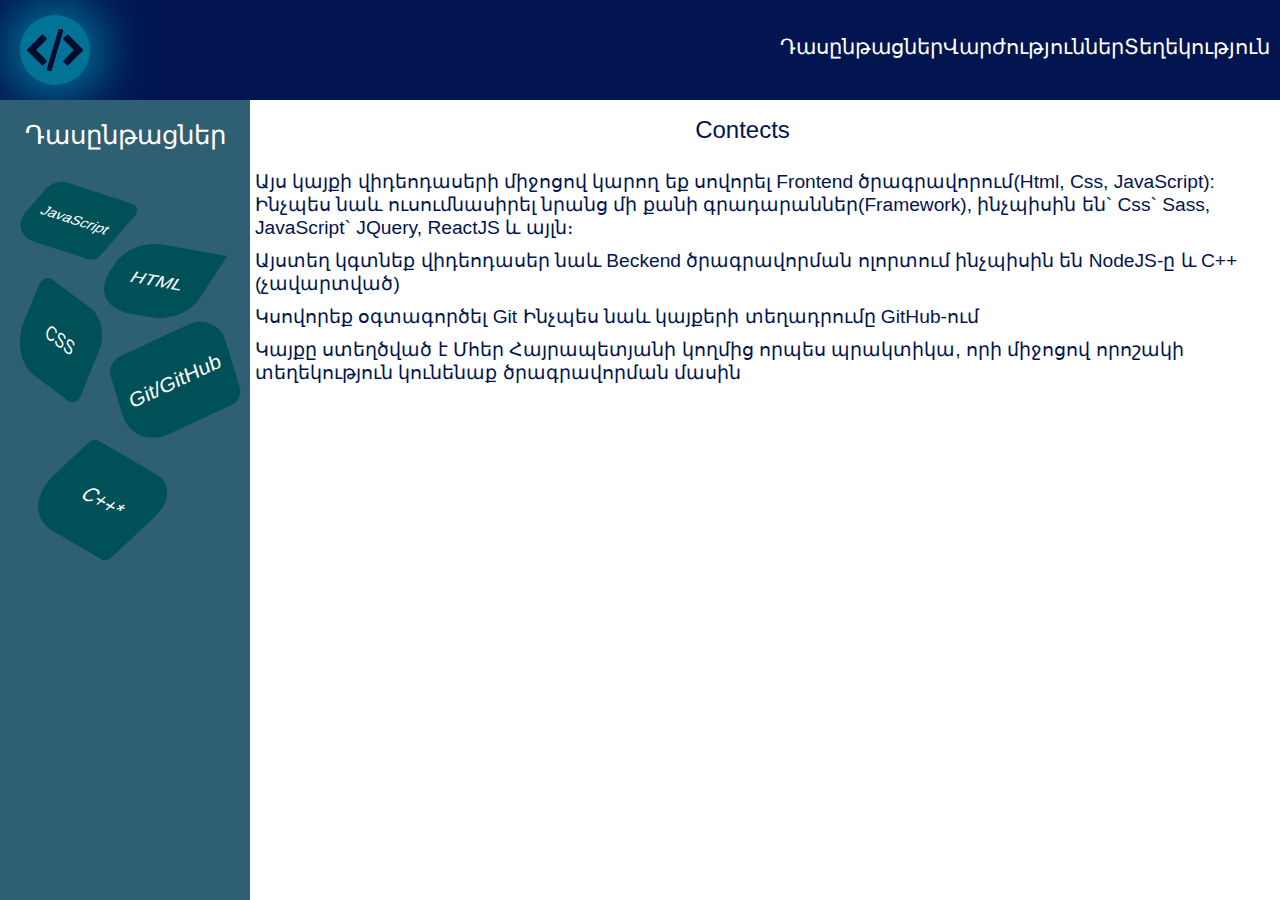
==== Contects/contects.html @ 7872eee4 "Contects Page + Media" ====
<!DOCTYPE html>
<html lang="en">
  <head>
    <meta charset="UTF-8" />
    <meta http-equiv="X-UA-Compatible" content="IE=edge" />
    <meta name="viewport" content="width=device-width, initial-scale=1.0" />
    <title>Document</title>
    <link rel="stylesheet" href="contects.css" />
    <link rel="stylesheet" href="contectsMedia.css" />
  </head>
  <body>
    <header>
      <div class="logo">
        <a href="../home.html"><img src="img/logo.png" alt="Logo Img" /></a>
      </div>
      <div onclick="burgerMenu()" class="burger">
        <img src="img/burgerMenu.svg" alt="burgerMenu" />
      </div>
      <div class="burgerBigBox">
        <div class="burgerSmallBox">
          <nav style="display: block" class="navOne">
            <ul style="flex-direction: column; height: 150px">
              <li class="learn">Դասընթացներ</li>
              <div style="margin-top: 0; margin-left: 275px" class="learnBox">
                <ul class="learnUl">
                  <li>HTML</li>
                  <li class="cssLearning">CSS</li>
                  <div style="margin-left: 212px" class="cssLearningBox">
                    <ul>
                      <li>Sass</li>
                    </ul>
                  </div>
                  <li class="cssLearning">JavaScript</li>
                  <div
                    style="
                      width: 120px;
                      margin-top: 25px;
                      margin-left: 252px;
                      height: 90px;
                      margin-top: 57px;
                    "
                    class="cssLearningBox"
                  >
                    <ul>
                      <li>NodeJS</li>
                      <li>ReactJS</li>
                      <li>JQuery</li>
                    </ul>
                  </div>
                  <li>Git/Github</li>
                  <li class="cPlPlLi">C++</li>
                </ul>
              </div>
              <li class="learn">Վարժություններ</li>
              <div
                style="margin-left: 293px; height: 35px; margin-top: 60px"
                class="learnBox"
                style="height: 35px; margin-top: 60px; margin-left: 120px"
              >
                <ul class="learnUl">
                  <li>JavaScript</li>
                </ul>
              </div>
              <li>Տեղեկություն</li>
            </ul>
          </nav>
          <div onclick="burgerMenu()" class="burgerMenuClose">
            <img src="img/burgerMenuClose.svg" alt="burgerMenu" />
          </div>
        </div>
      </div>
      <nav class="navOne">
        <ul>
          <li class="learn"><a href="Learning">Դասընթացներ</a></li>
          <div class="learnBox">
            <ul class="learnUl">
              <li>HTML</li>
              <li class="cssLearning">CSS</li>
              <div class="cssLearningBox">
                <ul>
                  <li>Sass</li>
                </ul>
              </div>
              <li class="cssLearning">JavaScript</li>
              <div
                style="
                  width: 120px;
                  margin-top: 25px;
                  margin-left: 251px;
                  height: 90px;
                  margin-top: 57px;
                "
                class="cssLearningBox"
              >
                <ul>
                  <li>NodeJS</li>
                  <li>ReactJS</li>
                  <li>JQuery</li>
                </ul>
              </div>
              <li>Git/Github</li>
              <li class="cPlPlLi">C++</li>
            </ul>
          </div>
          <li class="learn">
            <a href="Varjutyun/varjutyun.html">Վարժություններ</a>
          </li>
          <div
            style="margin-left: 170px; height: 35px; margin-top: 60px"
            class="learnBox"
            style="height: 35px; margin-top: 60px; margin-left: 120px"
          >
            <ul class="learnUl">
              <li>JavaScript</li>
            </ul>
          </div>
          <li><a href="#">Տեղեկություն</a></li>
        </ul>
      </nav>
    </header>

    <main>
      <nav class="navMain">
        <div class="navTitle">
          <p>Դասընթացներ</p>
        </div>
        <div class="learnBigBox">
          <div class="learnBigBoxJavaScript">
            <p>JavaScript</p>
          </div>
          <div class="learnBigBoxHTML">
            <p>HTML</p>
          </div>
          <div class="learnBigBoxCss">
            <p>CSS</p>
          </div>
          <div class="learnBigBoxGit">
            <p>Git/GitHub</p>
          </div>
          <div class="learnBigBoxCplpl">
            <p class="cPlPlLi">C++</p>
          </div>
        </div>
      </nav>

      <menu>
        <div class="menuTitle">
          <p>Contects</p>
        </div>

        <div class="menuContectsBigBox">
          <p>
            Այս կայքի վիդեոդասերի միջոցով կարող եք սովորել Frontend
            ծրագրավորում(Html, Css, JavaScript): Ինչպես նաև ուսումնասիրել նրանց
            մի քանի գրադարաններ(Framework), ինչպիսին են` Css` Sass, JavaScript`
            JQuery, ReactJS և այլն։
          </p>
          <p>
            Այստեղ կգտնեք վիդեոդասեր նաև Beckend ծրագրավորման ոլորտում ինչպիսին
            են NodeJS-ը և C++(չավարտված)
          </p>
          <p>
            Կսովորեք օգտագործել Git Ինչպես նաև կայքերի տեղադրումը GitHub-ում
          </p>
          <p>
            Կայքը ստեղծված է Մհեր Հայրապետյանի կողմից որպես պրակտիկա, որի
            միջոցով որոշակի տեղեկություն կունենաք ծրագրավորման մասին
          </p>
        </div>
      </menu>
    </main>

    <script src="contects.js"></script>
  </body>
</html>
---- Contects/contects.css ----
* {
  padding: 0;
  margin: 0;
  box-sizing: border-box;
  font-family: Arial, Helvetica, sans-serif;
}

a {
  color: white;
  text-decoration: none;
}

/* Header */

header {
  width: 100%;
  height: 100px;
  display: flex;
  justify-content: space-between;
  align-items: center;
  padding: 0 20px;
  background-color: #021550;
}

.logo {
  width: 70px;
  height: 70px;
  background-color: aqua;
  opacity: 0.4;
  padding: 7px;
  -webkit-box-shadow: 0px 0px 50px 15px aqua;
  box-shadow: 0px 0px 50px 15px aqua;
  border-radius: 100%;
  cursor: pointer;
}

.logo img {
  width: 100%;
  height: 100%;
  object-fit: cover;
}

.navOne {
  width: 500px;
  height: 100%;
  padding: 0 20px;
}

.navOne ul {
  width: 100%;
  display: flex;
  justify-content: space-between;
  align-items: center;
  color: white;
  font-size: 1.3em;
  text-decoration: none;
  list-style: none;
  margin-top: 35px;
}

.learnBox {
  position: absolute;
  margin-top: 175px;
  width: 130px;
  height: 150px;
  background-color: rgb(173, 209, 223);
  border-radius: 15px;
  display: none;
  margin-left: 10px;
}

.navOne > ul li {
  cursor: pointer;
}

.navOne > ul li:hover {
  color: #471af0;
}

.learn:hover + .learnBox {
  display: block;
}

.learnBox:hover {
  display: block;
}

.learnUl {
  width: 100%;
  height: 100%;
  display: flex;
  flex-direction: column;
  position: relative;
  top: -35px;
  padding: 5px 0;
}

.learnUl li {
  cursor: pointer;
  font-size: 0.7em;
  color: black;
}

.cssLearning {
  width: 100%;
  text-align: center;
}

.cssLearningBox {
  position: absolute;
  width: 80px;
  height: 30px;
  margin-left: 211px;
  margin-top: 27px;
  display: none;
  background-color: rgb(173, 209, 223);
  color: white;
  border-radius: 10px;
}

.cssLearningBox ul li {
  margin-left: 10px;
  font-size: 0.6em;
  cursor: pointer;
  margin-top: -37px;
  margin-left: 0;
}

.cssLearning:hover + .cssLearningBox {
  display: flex;
}

.cssLearningBox:hover {
  display: flex;
}

.cssLearningBox ul {
  display: flex;
  flex-direction: column;
  padding: 5px 0;
  justify-content: space-between;
}

.burger {
  width: 60px;
  height: 60px;
  position: absolute;
  top: 20px;
  right: 30px;
  display: none;
  cursor: pointer;
}

.burger img {
  width: 100%;
}

.burgerBigBox {
  width: 100%;
  height: 40vh;
  background-color: rgb(0, 0, 5);
  position: absolute;
  top: -100vh;
  left: 0;
  animation: animOne 1s;
  animation-direction: alternate;
  animation-iteration-count: 0;
  animation-timing-function: ease-in;
  animation-fill-mode: forwards;
}

@keyframes animOne {
  0% {
    top: -100vh;
  }
  100% {
    top: 0vh;
  }
}

.burgerSmallBox {
  width: 100%;
  height: 100vh;
  background-color: rgb(0, 0, 48);
  opacity: 0.7;
  display: flex;
  justify-content: flex-start;
  align-items: center;
}

.burgerSmallBox nav {
  margin-left: -120px;
}

.cPlPlLi::after {
  content: "*";
  position: absolute;
}

.burgerMenuClose {
  width: 35px;
  height: 35px;
  position: absolute;
  top: 20px;
  right: 20px;
  cursor: pointer;
}

.burgerMenuClose img {
  width: 100%;
}

/* Header Close */

/* Navigetion */

.navMain {
  width: 250px;
  height: 100vh;
  background-color: rgb(47, 95, 114);
  position: fixed;
}

.navTitle {
  width: 100%;
  height: 70px;
  display: flex;
  justify-content: center;
  align-items: center;
  font-size: 1.6em;
  color: white;
}

/* Navigetion Close */

/* Learning Big Box */

.learnBigBoxJavaScript,
.learnBigBoxHTML,
.learnBigBoxCss,
.learnBigBoxGit,
.learnBigBoxCplpl {
  color: rgb(255, 255, 255);
  background-color: rgb(0, 81, 87);
  font-size: 1.1em;
  display: flex;
  justify-content: center;
  align-items: center;
  cursor: pointer;
  width: 90px;
  height: 80px;
}

.learnBigBoxJavaScript {
  width: 130px;
  height: 100px;
  -moz-transform: scale(0.7) rotate(27deg) skew(-14deg, -9deg);
  -webkit-transform: scale(0.7) rotate(27deg) skew(-14deg, -9deg);
  -o-transform: scale(0.7) rotate(27deg) skew(-14deg, -9deg);
  -ms-transform: scale(0.7) rotate(27deg) skew(-14deg, -9deg);
  transform: scale(0.7) rotate(27deg) skew(-14deg, -9deg);
  margin-left: 10px;
  font-size: 1.3em;
  -webkit-border-radius: 19px 17px 10px 40px;
  -moz-border-radius: 19px 17px 10px 40px;
  border-radius: 19px 17px 10px 40px;
}

.learnBigBoxHTML {
  -moz-transform: rotate(33deg) translate(70px, -80px) skew(0deg, -23deg);
  -webkit-transform: rotate(33deg) translate(70px, -80px) skew(0deg, -23deg);
  -o-transform: rotate(33deg) translate(70px, -80px) skew(0deg, -23deg);
  -ms-transform: rotate(33deg) translate(70px, -80px) skew(0deg, -23deg);
  transform: rotate(33deg) translate(70px, -80px) skew(0deg, -23deg);
  margin-left: 10px;
  border-radius: 29px 0px 29px 40px;
}

.learnBigBoxCss {
  -moz-transform: scale(0.8) rotate(67deg) skew(45deg, -30deg);
  -webkit-transform: scale(0.8) rotate(67deg) skew(45deg, -30deg);
  -o-transform: scale(0.8) rotate(67deg) skew(45deg, -30deg);
  -ms-transform: scale(0.8) rotate(67deg) skew(45deg, -30deg);
  transform: scale(0.8) rotate(67deg) skew(45deg, -30deg);
  margin: -50px 15px;
  -webkit-border-radius: 12px 26px 11px 32px;
  -moz-border-radius: 12px 26px 11px 32px;
  border-radius: 12px 26px 11px 32px;
}

.learnBigBoxGit {
  width: 100px;
  margin: -50px 15px;
  border-radius: 12px 26px 11px 32px;
  -moz-transform: scale(1.1) translate(100px, 10px) skew(17deg, -25deg);
  -webkit-transform: scale(1.1) translate(100px, 10px) skew(17deg, -25deg);
  -o-transform: scale(1.1) translate(100px, 10px) skew(17deg, -25deg);
  -ms-transform: scale(1.1) translate(100px, 10px) skew(17deg, -25deg);
  transform: scale(1.1) translate(100px, 10px) skew(17deg, -25deg);
}

.learnBigBoxCplpl {
  width: 100px;
  -moz-transform: scale(0.9) skew(-47deg, 30deg);
  -webkit-transform: scale(0.9) skew(-47deg, 30deg);
  -o-transform: scale(0.9) skew(-47deg, 30deg);
  -ms-transform: scale(0.9) skew(-47deg, 30deg);
  transform: scale(0.9) skew(-47deg, 30deg);
  margin: 100px 50px;
  -webkit-border-radius: 5px 30px 5px 40px;
  -moz-border-radius: 5px 30px 5px 40px;
  border-radius: 5px 30px 5px 40px;
}

/* Learning Big Box Close */

/* Menu */

.menuTitle {
  padding-left: 255px;
  width: 100%;
  display: flex;
  justify-content: center;
  align-items: center;
  height: 60px;
  /* background-color: red; */
  font-size: 1.5em;
  color: #021550;
}

.menuTitle p {
  margin-left: -50px;
}

.menuContectsBigBox {
  width: 100%;
  padding-left: 255px;
  color: #021550;
  font-size: 1.2em;
}

.menuContectsBigBox p {
  margin-top: 10px;
}

/* Menu Close */
---- Contects/contectsMedia.css ----
/* Burger Menu */

@media only screen and (max-width: 700px) {
    .navOne {
        display: none;
    }

    .burger {
        display: block;
    }
}

/* Burger Menu Close */

/* Content Media */

@media only screen and (max-width: 700px) {
    .navMain {
        display: none;
    }
    .menuTitle, .menuContectsBigBox {
        padding-left: 10px;
    }
}

/* Content Media Close */
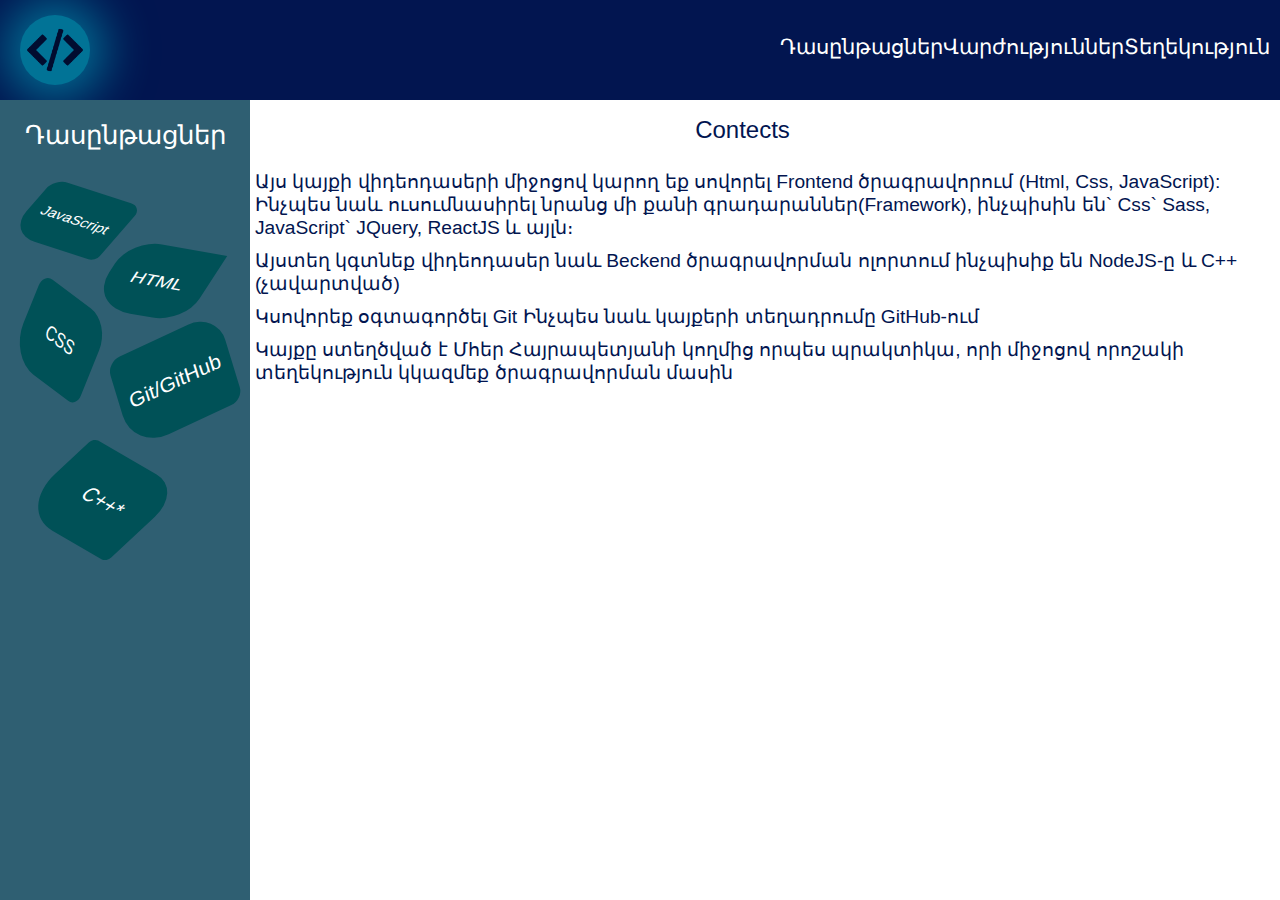
==== commit 0ba42d6a: "a-href" ====
--- a/Contects/contects.html
+++ b/Contects/contects.html
@@ -20,17 +20,17 @@
         <div class="burgerSmallBox">
           <nav style="display: block" class="navOne">
             <ul style="flex-direction: column; height: 150px">
-              <li class="learn">Դասընթացներ</li>
+              <li class="learn"><a href="../Learning/learning.html">Դասընթացներ</a></li>
               <div style="margin-top: 0; margin-left: 275px" class="learnBox">
                 <ul class="learnUl">
-                  <li>HTML</li>
-                  <li class="cssLearning">CSS</li>
+                  <li><a style="color: black;" href="../HtmlSov/htmlSov.html">HTML</a></li>
+              <li class="cssLearning"><a style="color: black;" href="../CssSov/cssSov.html">CSS</a></li>
                   <div style="margin-left: 212px" class="cssLearningBox">
                     <ul>
-                      <li>Sass</li>
+                      <li><a style="color: black;" href="../SassSov/sassSov.html">Sass</a></li>
                     </ul>
                   </div>
-                  <li class="cssLearning">JavaScript</li>
+                  <li class="cssLearning"><a style="color: black;" href="../JavaScriptSov/javaScriptSov.html">JavaScript</a></li>
                   <div
                     style="
                       width: 120px;
@@ -42,26 +42,26 @@
                     class="cssLearningBox"
                   >
                     <ul>
-                      <li>NodeJS</li>
-                      <li>ReactJS</li>
-                      <li>JQuery</li>
+                      <li><a style="color: black;" href="../NodeJSSov/nodeJSSOV.html">NodeJS</a></li>
+                  <li><a style="color: black;" href="../ReactJSSov/reactJSSov">ReactJS</a></li>
+                  <li><a style="color: black;" href="../JQuerySov/jQuerySov.html">JQuery</a></li>
                     </ul>
                   </div>
-                  <li>Git/Github</li>
-                  <li class="cPlPlLi">C++</li>
+                  <li><a style="color: black;" href="../GitGitHubSov/gitGitHubSov.html">Git/GitHub</a></li>
+              <li class="cPlPlLi"><a style="color: black;" href="../CPlPl/cPlPl.html">C++</a></li>
                 </ul>
               </div>
-              <li class="learn">Վարժություններ</li>
+              <li class="learn"><a href="../Varjutyun/varjutyun.html">Վարժություններ</a></li>
               <div
                 style="margin-left: 293px; height: 35px; margin-top: 60px"
                 class="learnBox"
                 style="height: 35px; margin-top: 60px; margin-left: 120px"
               >
                 <ul class="learnUl">
-                  <li>JavaScript</li>
+                  <li><a style="color: black;" href="../JavaScriptVarjSov/javaScriptVarjSov.html">JavaScript</a></li>
                 </ul>
               </div>
-              <li>Տեղեկություն</li>
+              <li><a href="../Contects/contects.html">Տեղեկություն</a></li>
             </ul>
           </nav>
           <div onclick="burgerMenu()" class="burgerMenuClose">
@@ -71,17 +71,17 @@
       </div>
       <nav class="navOne">
         <ul>
-          <li class="learn"><a href="Learning">Դասընթացներ</a></li>
+          <li class="learn"><a href="../Learning/learning.html">Դասընթացներ</a></li>
           <div class="learnBox">
             <ul class="learnUl">
-              <li>HTML</li>
-              <li class="cssLearning">CSS</li>
+              <li><a style="color: black;" href="../HtmlSov/htmlSov.html">HTML</a></li>
+              <li class="cssLearning"><a style="color: black;" href="../CssSov/cssSov.html">CSS</a></li>
               <div class="cssLearningBox">
                 <ul>
-                  <li>Sass</li>
+                  <li><a style="color: black;" href="../SassSov/sassSov.html">Sass</a></li>
                 </ul>
               </div>
-              <li class="cssLearning">JavaScript</li>
+              <li class="cssLearning"><a style="color: black;" href="../JavaScriptSov/javaScriptSov.html">JavaScript</a></li>
               <div
                 style="
                   width: 120px;
@@ -93,17 +93,17 @@
                 class="cssLearningBox"
               >
                 <ul>
-                  <li>NodeJS</li>
-                  <li>ReactJS</li>
-                  <li>JQuery</li>
+                  <li><a style="color: black;" href="../NodeJSSov/nodeJSSOV.html">NodeJS</a></li>
+                  <li><a style="color: black;" href="../ReactJSSov/reactJSSov">ReactJS</a></li>
+                  <li><a style="color: black;" href="../JQuerySov/jQuerySov.html">JQuery</a></li>
                 </ul>
               </div>
-              <li>Git/Github</li>
-              <li class="cPlPlLi">C++</li>
+              <li><a style="color: black;" href="../GitGitHubSov/gitGitHubSov.html">Git/GitHub</a></li>
+              <li class="cPlPlLi"><a style="color: black;" href="../CPlPl/cPlPl.html">C++</a></li>
             </ul>
           </div>
           <li class="learn">
-            <a href="Varjutyun/varjutyun.html">Վարժություններ</a>
+            <a href="../Varjutyun/varjutyun.html">Վարժություններ</a>
           </li>
           <div
             style="margin-left: 170px; height: 35px; margin-top: 60px"
@@ -111,10 +111,10 @@
             style="height: 35px; margin-top: 60px; margin-left: 120px"
           >
             <ul class="learnUl">
-              <li>JavaScript</li>
+              <li><a style="color: black;" href="../JavaScriptVarjSov/javaScriptVarjSov.html">JavaScript</a></li>
             </ul>
           </div>
-          <li><a href="#">Տեղեկություն</a></li>
+          <li><a href="../Contects/contects.html">Տեղեկություն</a></li>
         </ul>
       </nav>
     </header>
@@ -126,19 +126,19 @@
         </div>
         <div class="learnBigBox">
           <div class="learnBigBoxJavaScript">
-            <p>JavaScript</p>
+            <p><a style="color: white;" href="../JavaScriptVarjSov/javaScriptVarjSov.html">JavaScript</a></p>
           </div>
           <div class="learnBigBoxHTML">
-            <p>HTML</p>
+            <p><a style="color: white;" href="../HtmlSov/htmlSov.html">HTML</a></p>
           </div>
           <div class="learnBigBoxCss">
-            <p>CSS</p>
+            <p><a style="color: white;" href="../CssSov/cssSov.html">CSS</a></p>
           </div>
           <div class="learnBigBoxGit">
-            <p>Git/GitHub</p>
+            <p><a style="color: white;" href="../GitGitHubSov/gitGitHubSov.html">Git/GitHub</a></p>
           </div>
           <div class="learnBigBoxCplpl">
-            <p class="cPlPlLi">C++</p>
+            <p class="cPlPlLi"><a style="color: white;" href="../CPlPl/cPlPl.html">C++</a></p>
           </div>
         </div>
       </nav>
@@ -151,12 +151,12 @@
         <div class="menuContectsBigBox">
           <p>
             Այս կայքի վիդեոդասերի միջոցով կարող եք սովորել Frontend
-            ծրագրավորում(Html, Css, JavaScript): Ինչպես նաև ուսումնասիրել նրանց
+            ծրագրավորում (Html, Css, JavaScript): Ինչպես նաև ուսումնասիրել նրանց
             մի քանի գրադարաններ(Framework), ինչպիսին են` Css` Sass, JavaScript`
             JQuery, ReactJS և այլն։
           </p>
           <p>
-            Այստեղ կգտնեք վիդեոդասեր նաև Beckend ծրագրավորման ոլորտում ինչպիսին
+            Այստեղ կգտնեք վիդեոդասեր նաև Beckend ծրագրավորման ոլորտում ինչպիսիք
             են NodeJS-ը և C++(չավարտված)
           </p>
           <p>
@@ -164,7 +164,7 @@
           </p>
           <p>
             Կայքը ստեղծված է Մհեր Հայրապետյանի կողմից որպես պրակտիկա, որի
-            միջոցով որոշակի տեղեկություն կունենաք ծրագրավորման մասին
+            միջոցով որոշակի տեղեկություն կկազմեք ծրագրավորման մասին
           </p>
         </div>
       </menu>
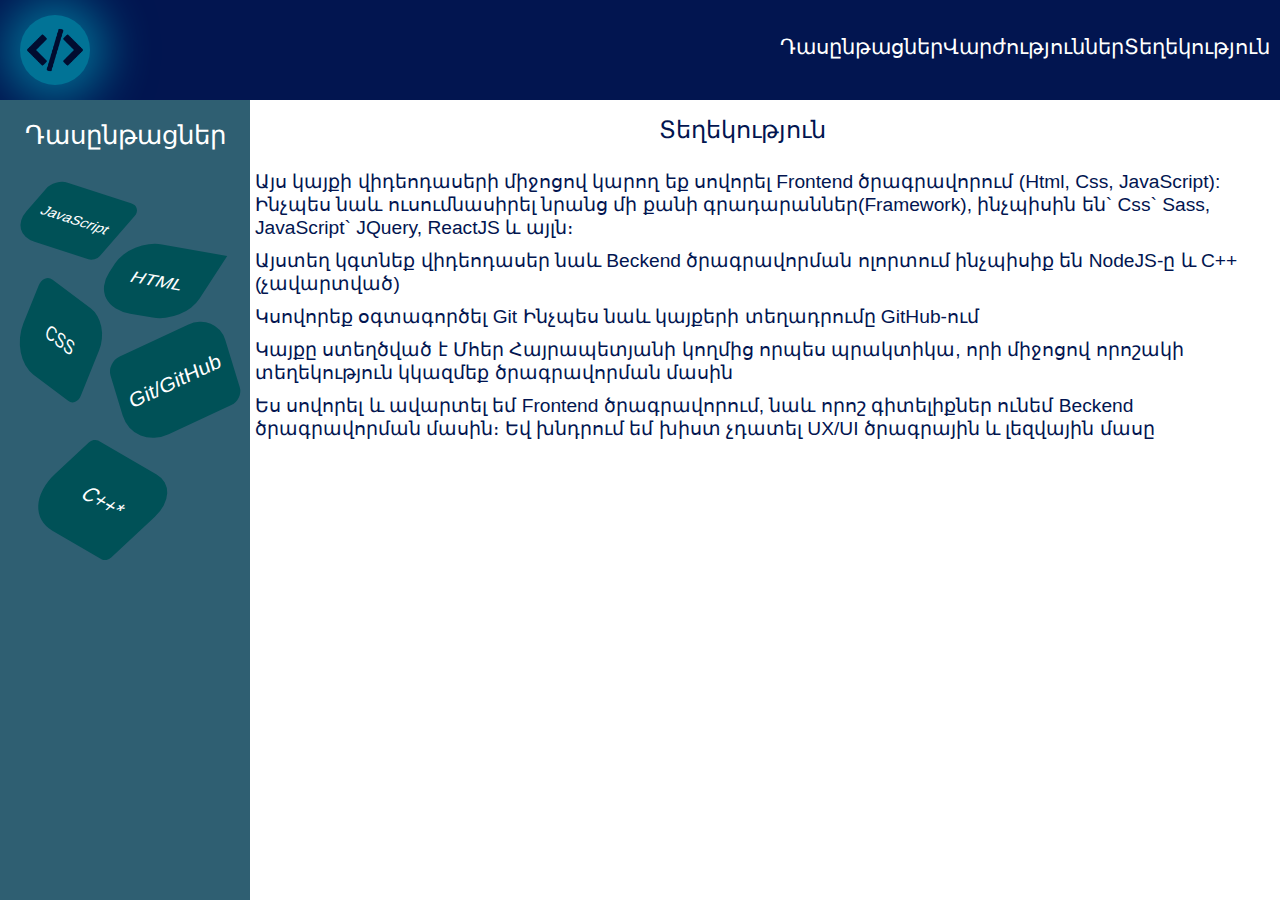
==== commit b84f5745: "Global restart" ====
--- a/Contects/contects.html
+++ b/Contects/contects.html
@@ -20,17 +20,35 @@
         <div class="burgerSmallBox">
           <nav style="display: block" class="navOne">
             <ul style="flex-direction: column; height: 150px">
-              <li class="learn"><a href="../Learning/learning.html">Դասընթացներ</a></li>
+              <li class="learn">
+                <a href="../Learning/learning.html">Դասընթացներ</a>
+              </li>
               <div style="margin-top: 0; margin-left: 275px" class="learnBox">
                 <ul class="learnUl">
-                  <li><a style="color: black;" href="../HtmlSov/htmlSov.html">HTML</a></li>
-              <li class="cssLearning"><a style="color: black;" href="../CssSov/cssSov.html">CSS</a></li>
+                  <li>
+                    <a style="color: black" href="../HtmlSov/htmlSov.html"
+                      >HTML</a
+                    >
+                  </li>
+                  <li class="cssLearning">
+                    <a style="color: black" href="../CssSov/cssSov.html">CSS</a>
+                  </li>
                   <div style="margin-left: 212px" class="cssLearningBox">
                     <ul>
-                      <li><a style="color: black;" href="../SassSov/sassSov.html">Sass</a></li>
+                      <li>
+                        <a style="color: black" href="../SassSov/sassSov.html"
+                          >Sass</a
+                        >
+                      </li>
                     </ul>
                   </div>
-                  <li class="cssLearning"><a style="color: black;" href="../JavaScriptSov/javaScriptSov.html">JavaScript</a></li>
+                  <li class="cssLearning">
+                    <a
+                      style="color: black"
+                      href="../JavaScriptSov/javaScriptSov.html"
+                      >JavaScript</a
+                    >
+                  </li>
                   <div
                     style="
                       width: 120px;
@@ -42,23 +60,57 @@
                     class="cssLearningBox"
                   >
                     <ul>
-                      <li><a style="color: black;" href="../NodeJSSov/nodeJSSOV.html">NodeJS</a></li>
-                  <li><a style="color: black;" href="../ReactJSSov/reactJSSov">ReactJS</a></li>
-                  <li><a style="color: black;" href="../JQuerySov/jQuerySov.html">JQuery</a></li>
+                      <li>
+                        <a
+                          style="color: black"
+                          href="../NodeJSSov/nodeJSSOV.html"
+                          >NodeJS</a
+                        >
+                      </li>
+                      <li>
+                        <a
+                          style="color: black"
+                          href="../ReactJSSov/reactJSSov.html"
+                          >ReactJS</a
+                        >
+                      </li>
+                      <li>
+                        <a
+                          style="color: black"
+                          href="../JQuerySov/jQuerySov.html"
+                          >JQuery</a
+                        >
+                      </li>
                     </ul>
                   </div>
-                  <li><a style="color: black;" href="../GitGitHubSov/gitGitHubSov.html">Git/GitHub</a></li>
-              <li class="cPlPlLi"><a style="color: black;" href="../CPlPl/cPlPl.html">C++</a></li>
-                </ul>
-              </div>
-              <li class="learn"><a href="../Varjutyun/varjutyun.html">Վարժություններ</a></li>
+                  <li>
+                    <a
+                      style="color: black"
+                      href="../GitGitHubSov/gitGitHubSov.html"
+                      >Git/GitHub</a
+                    >
+                  </li>
+                  <li class="cPlPlLi">
+                    <a style="color: black" href="../CPlPl/cPlPl.html">C++</a>
+                  </li>
+                </ul>
+              </div>
+              <li class="learn">
+                <a href="../Varjutyun/varjutyun.html">Վարժություններ</a>
+              </li>
               <div
                 style="margin-left: 293px; height: 35px; margin-top: 60px"
                 class="learnBox"
                 style="height: 35px; margin-top: 60px; margin-left: 120px"
               >
                 <ul class="learnUl">
-                  <li><a style="color: black;" href="../JavaScriptVarjSov/javaScriptVarjSov.html">JavaScript</a></li>
+                  <li>
+                    <a
+                      style="color: black"
+                      href="../JavaScriptVarjSov/javaScriptVarjSov.html"
+                      >JavaScript</a
+                    >
+                  </li>
                 </ul>
               </div>
               <li><a href="../Contects/contects.html">Տեղեկություն</a></li>
@@ -71,17 +123,33 @@
       </div>
       <nav class="navOne">
         <ul>
-          <li class="learn"><a href="../Learning/learning.html">Դասընթացներ</a></li>
+          <li class="learn">
+            <a href="../Learning/learning.html">Դասընթացներ</a>
+          </li>
           <div class="learnBox">
             <ul class="learnUl">
-              <li><a style="color: black;" href="../HtmlSov/htmlSov.html">HTML</a></li>
-              <li class="cssLearning"><a style="color: black;" href="../CssSov/cssSov.html">CSS</a></li>
+              <li>
+                <a style="color: black" href="../HtmlSov/htmlSov.html">HTML</a>
+              </li>
+              <li class="cssLearning">
+                <a style="color: black" href="../CssSov/cssSov.html">CSS</a>
+              </li>
               <div class="cssLearningBox">
                 <ul>
-                  <li><a style="color: black;" href="../SassSov/sassSov.html">Sass</a></li>
-                </ul>
-              </div>
-              <li class="cssLearning"><a style="color: black;" href="../JavaScriptSov/javaScriptSov.html">JavaScript</a></li>
+                  <li>
+                    <a style="color: black" href="../SassSov/sassSov.html"
+                      >Sass</a
+                    >
+                  </li>
+                </ul>
+              </div>
+              <li class="cssLearning">
+                <a
+                  style="color: black"
+                  href="../JavaScriptSov/javaScriptSov.html"
+                  >JavaScript</a
+                >
+              </li>
               <div
                 style="
                   width: 120px;
@@ -93,13 +161,31 @@
                 class="cssLearningBox"
               >
                 <ul>
-                  <li><a style="color: black;" href="../NodeJSSov/nodeJSSOV.html">NodeJS</a></li>
-                  <li><a style="color: black;" href="../ReactJSSov/reactJSSov">ReactJS</a></li>
-                  <li><a style="color: black;" href="../JQuerySov/jQuerySov.html">JQuery</a></li>
-                </ul>
-              </div>
-              <li><a style="color: black;" href="../GitGitHubSov/gitGitHubSov.html">Git/GitHub</a></li>
-              <li class="cPlPlLi"><a style="color: black;" href="../CPlPl/cPlPl.html">C++</a></li>
+                  <li>
+                    <a style="color: black" href="../NodeJSSov/nodeJSSOV.html"
+                      >NodeJS</a
+                    >
+                  </li>
+                  <li>
+                    <a style="color: black" href="../ReactJSSov/reactJSSov.html"
+                      >ReactJS</a
+                    >
+                  </li>
+                  <li>
+                    <a style="color: black" href="../JQuerySov/jQuerySov.html"
+                      >JQuery</a
+                    >
+                  </li>
+                </ul>
+              </div>
+              <li>
+                <a style="color: black" href="../GitGitHubSov/gitGitHubSov.html"
+                  >Git/GitHub</a
+                >
+              </li>
+              <li class="cPlPlLi">
+                <a style="color: black" href="../CPlPl/cPlPl.html">C++</a>
+              </li>
             </ul>
           </div>
           <li class="learn">
@@ -111,7 +197,13 @@
             style="height: 35px; margin-top: 60px; margin-left: 120px"
           >
             <ul class="learnUl">
-              <li><a style="color: black;" href="../JavaScriptVarjSov/javaScriptVarjSov.html">JavaScript</a></li>
+              <li>
+                <a
+                  style="color: black"
+                  href="../JavaScriptVarjSov/javaScriptVarjSov.html"
+                  >JavaScript</a
+                >
+              </li>
             </ul>
           </div>
           <li><a href="../Contects/contects.html">Տեղեկություն</a></li>
@@ -122,38 +214,52 @@
     <main>
       <nav class="navMain">
         <div class="navTitle">
-          <p>Դասընթացներ</p>
+          <p><a href="../Learning/learning.html">Դասընթացներ</a></p>
         </div>
         <div class="learnBigBox">
           <div class="learnBigBoxJavaScript">
-            <p><a style="color: white;" href="../JavaScriptVarjSov/javaScriptVarjSov.html">JavaScript</a></p>
+            <p>
+              <a
+                style="color: white"
+                href="../JavaScriptVarjSov/javaScriptVarjSov.html"
+                >JavaScript</a
+              >
+            </p>
           </div>
           <div class="learnBigBoxHTML">
-            <p><a style="color: white;" href="../HtmlSov/htmlSov.html">HTML</a></p>
+            <p>
+              <a style="color: white" href="../HtmlSov/htmlSov.html">HTML</a>
+            </p>
           </div>
           <div class="learnBigBoxCss">
-            <p><a style="color: white;" href="../CssSov/cssSov.html">CSS</a></p>
+            <p><a style="color: white" href="../CssSov/cssSov.html">CSS</a></p>
           </div>
           <div class="learnBigBoxGit">
-            <p><a style="color: white;" href="../GitGitHubSov/gitGitHubSov.html">Git/GitHub</a></p>
+            <p>
+              <a style="color: white" href="../GitGitHubSov/gitGitHubSov.html"
+                >Git/GitHub</a
+              >
+            </p>
           </div>
           <div class="learnBigBoxCplpl">
-            <p class="cPlPlLi"><a style="color: white;" href="../CPlPl/cPlPl.html">C++</a></p>
+            <p class="cPlPlLi">
+              <a style="color: white" href="../CPlPl/cPlPl.html">C++</a>
+            </p>
           </div>
         </div>
       </nav>
 
       <menu>
         <div class="menuTitle">
-          <p>Contects</p>
+          <p>Տեղեկություն</p>
         </div>
 
         <div class="menuContectsBigBox">
           <p>
-            Այս կայքի վիդեոդասերի միջոցով կարող եք սովորել Frontend
-            ծրագրավորում (Html, Css, JavaScript): Ինչպես նաև ուսումնասիրել նրանց
-            մի քանի գրադարաններ(Framework), ինչպիսին են` Css` Sass, JavaScript`
-            JQuery, ReactJS և այլն։
+            Այս կայքի վիդեոդասերի միջոցով կարող եք սովորել Frontend ծրագրավորում
+            (Html, Css, JavaScript): Ինչպես նաև ուսումնասիրել նրանց մի քանի
+            գրադարաններ(Framework), ինչպիսին են` Css` Sass, JavaScript` JQuery,
+            ReactJS և այլն։
           </p>
           <p>
             Այստեղ կգտնեք վիդեոդասեր նաև Beckend ծրագրավորման ոլորտում ինչպիսիք
@@ -165,6 +271,11 @@
           <p>
             Կայքը ստեղծված է Մհեր Հայրապետյանի կողմից որպես պրակտիկա, որի
             միջոցով որոշակի տեղեկություն կկազմեք ծրագրավորման մասին
+          </p>
+          <p>
+            Ես սովորել և ավարտել եմ Frontend ծրագրավորում, նաև որոշ գիտելիքներ
+            ունեմ Beckend ծրագրավորման մասին։ Եվ խնդրում եմ խիստ չդատել UX/UI
+            ծրագրային և լեզվային մասը
           </p>
         </div>
       </menu>
--- a/Contects/contectsMedia.css
+++ b/Contects/contectsMedia.css
@@ -1,13 +1,13 @@
 /* Burger Menu */
 
 @media only screen and (max-width: 700px) {
-    .navOne {
-        display: none;
-    }
+  .navOne {
+    display: none;
+  }
 
-    .burger {
-        display: block;
-    }
+  .burger {
+    display: block;
+  }
 }
 
 /* Burger Menu Close */
@@ -15,12 +15,13 @@
 /* Content Media */
 
 @media only screen and (max-width: 700px) {
-    .navMain {
-        display: none;
-    }
-    .menuTitle, .menuContectsBigBox {
-        padding-left: 10px;
-    }
+  .navMain {
+    display: none;
+  }
+  .menuTitle,
+  .menuContectsBigBox {
+    padding-left: 10px;
+  }
 }
 
 /* Content Media Close */
